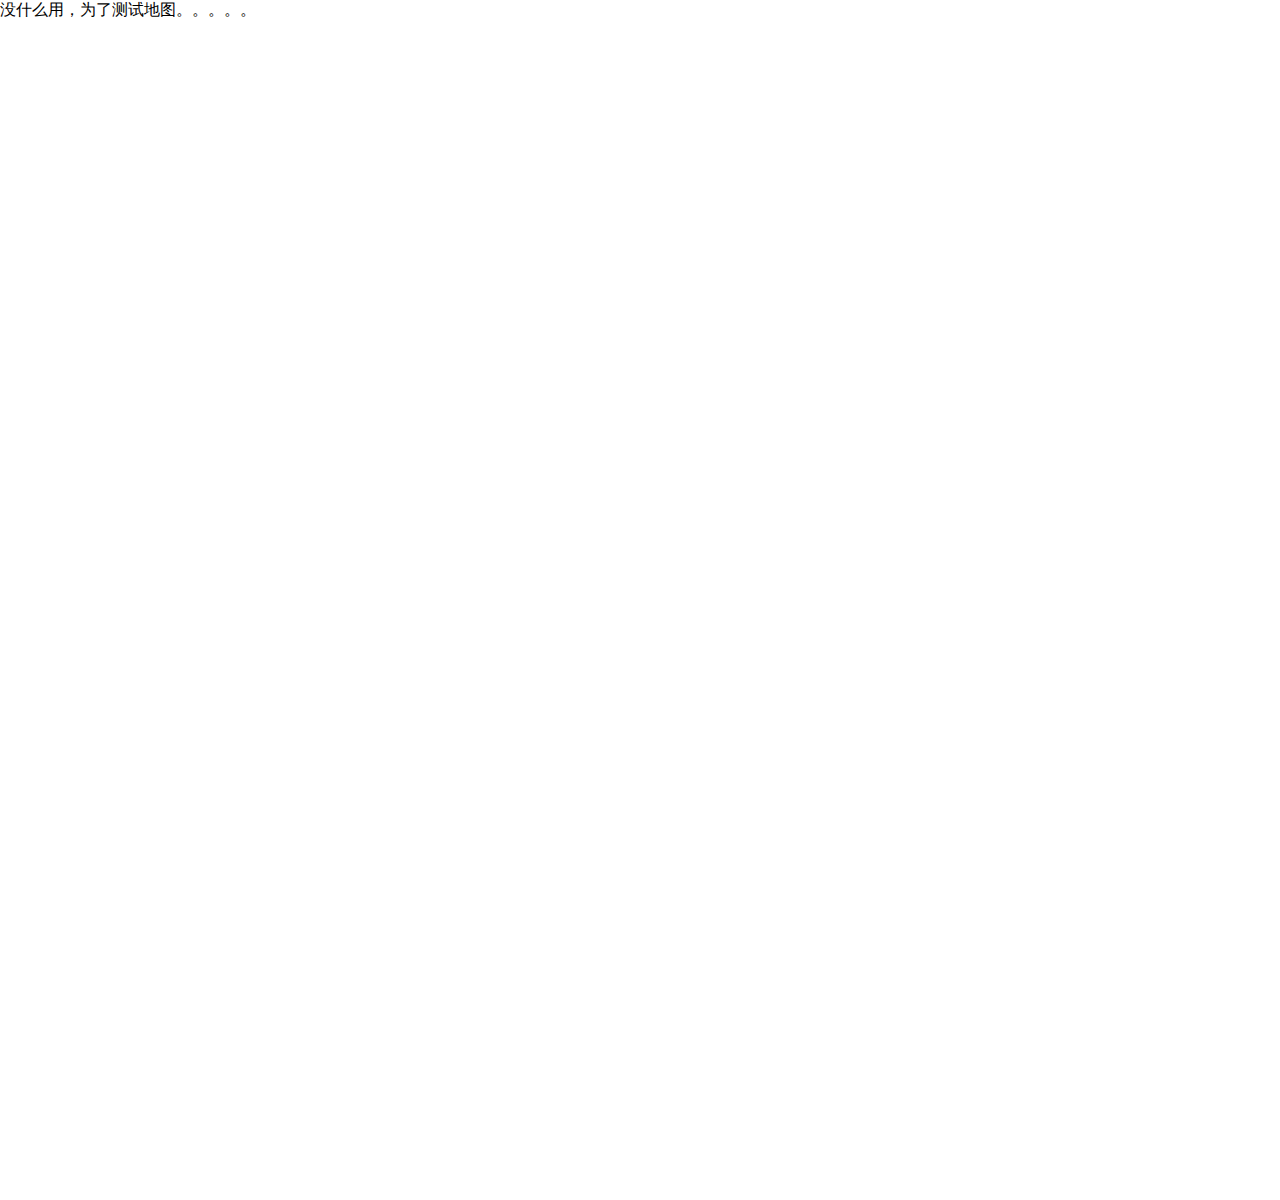
==== map.html @ 623b457d "1" ====
﻿<!DOCTYPE html>
<html>
<head>
	<meta charset="utf-8">
    <meta http-equiv="X-UA-Compatible" content="chrome=1">
	<meta name="viewport" content="initial-scale=1.0, user-scalable=no, width=device-width">
	<title>高德地图</title>
	<style type="text/css">
		*{
			padding: 0;
			margin: 0;
		}
	</style>
</head>
<body>
	<script type="text/javascript" src="http://webapi.amap.com/maps?v=1.3&key=4387ae86febb83296bc66abda291906e"></script>
	<div style="width: 100%;height: 300px;">
		没什么用，为了测试地图。。。。。
	</div>
	<div id="container"></div>
	<script type="text/javascript">
		function a(){
			let h=window.screen.height;
			let w=window.screen.width;
			console.log("height:"+h+"width:"+w);
			var el=document.getElementById('container');
			console.log(el);
			el.style.width=w+'px';
			el.style.height=h+'px';
		}
		window.onload=a;
		var map = new AMap.Map('container',{
		    zoom: 16,
		    scrollWheel:true,
		    center: [121.410000,28.65688]
		});
		var marker = new AMap.Marker({
		    position: [121.410000,28.65688],//marker所在的位置
		    map:map//创建时直接赋予map属性
		});
		marker.setMap(map);
		//监听地图的click事件，点击地图，允许鼠标滚轮缩小或放大地图
                var clickEventListener = map.on('click', function() {
                map.setStatus({scrollWheel:true});
            });
            //监听地图的mouseout事件，鼠标移出地图区域，鼠标滚轮缩小或放大地图功能取消
            var mouseOutEventListener = map.on('mouseout',function(){
            map.setStatus({scrollWheel:false});
            });
		// 工具控件
	AMap.plugin(['AMap.ToolBar','AMap.MapType','AMap.Geolocation'],function(){
	    //创建并添加工具条控件
	    var toolBar = new AMap.ToolBar();
	    var Geolocation = new AMap.Geolocation();
	    var mapType = new AMap.MapType();
	    map.addControl(toolBar);
	    map.addControl(mapType);
	    map.addControl(Geolocation);
	})
	 var info = new AMap.InfoWindow({
        content: '<div class="title">公司地址</div><div class="content">'+
                '浙江省台州市椒江区市府大道586<br/>',
        offset:new AMap.Pixel(0,-28),
        size:new AMap.Size(200,0)
    })
    info.open(map,marker.getPosition())
	</script>
</body>
</html>
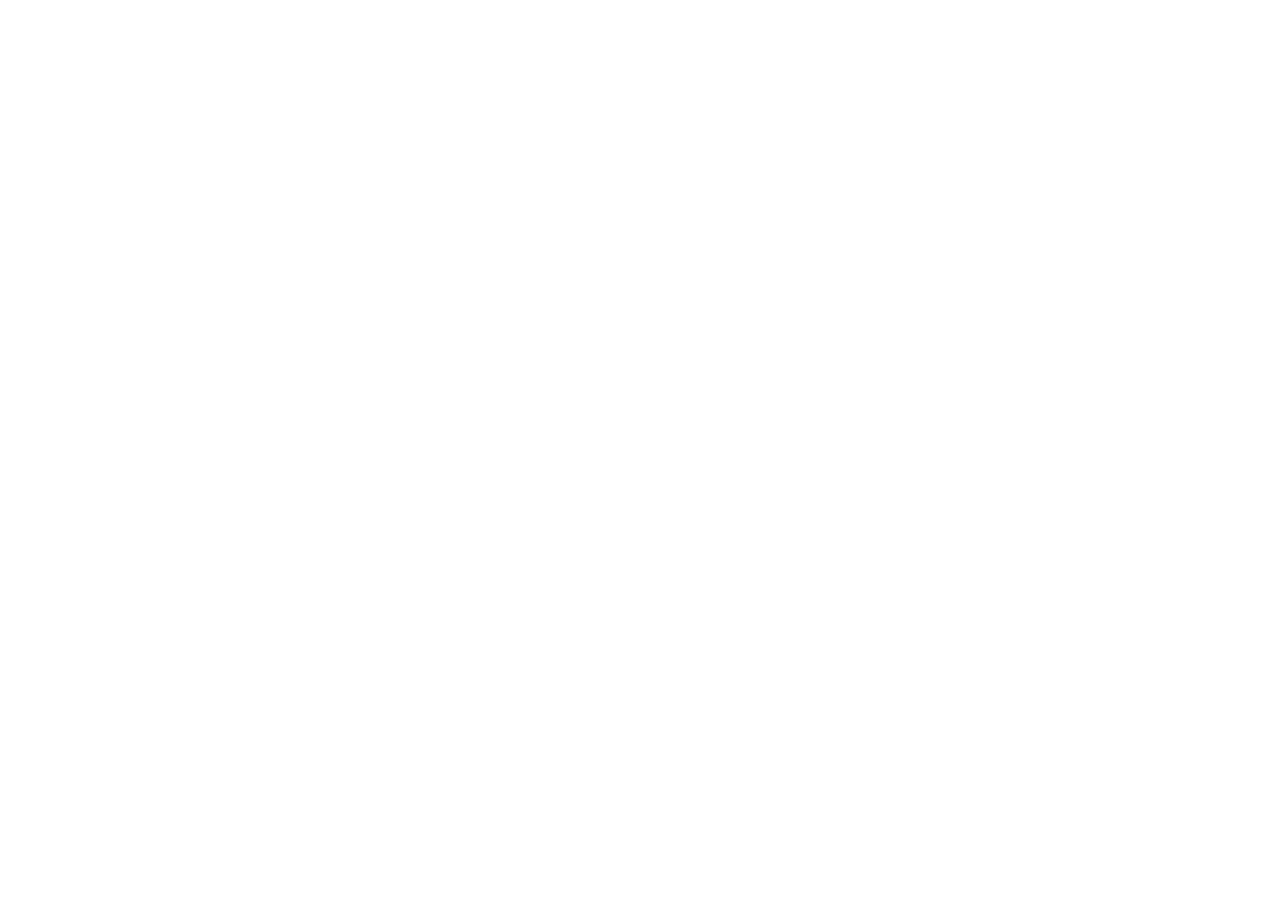
==== commit ed62c943: "整合布局代码" ====
--- a/map.html
+++ b/map.html
@@ -10,25 +10,26 @@
 			padding: 0;
 			margin: 0;
 		}
+		#container{
+			width:200px;
+			height: 300px;
+		}
 	</style>
 </head>
 <body>
 	<script type="text/javascript" src="http://webapi.amap.com/maps?v=1.3&key=4387ae86febb83296bc66abda291906e"></script>
-	<div style="width: 100%;height: 300px;">
-		没什么用，为了测试地图。。。。。
-	</div>
 	<div id="container"></div>
 	<script type="text/javascript">
-		function a(){
-			let h=window.screen.height;
-			let w=window.screen.width;
-			console.log("height:"+h+"width:"+w);
-			var el=document.getElementById('container');
-			console.log(el);
-			el.style.width=w+'px';
-			el.style.height=h+'px';
-		}
-		window.onload=a;
+		// function a(){
+		// 	let h=window.screen.height;
+		// 	let w=window.screen.width;
+		// 	console.log("height:"+h+"width:"+w);
+		// 	var el=document.getElementById('container');
+		// 	console.log(el);
+		// 	el.style.width=w+'px';
+		// 	el.style.height=h+'px';
+		// }
+		// window.onload=a;
 		var map = new AMap.Map('container',{
 		    zoom: 16,
 		    scrollWheel:true,
